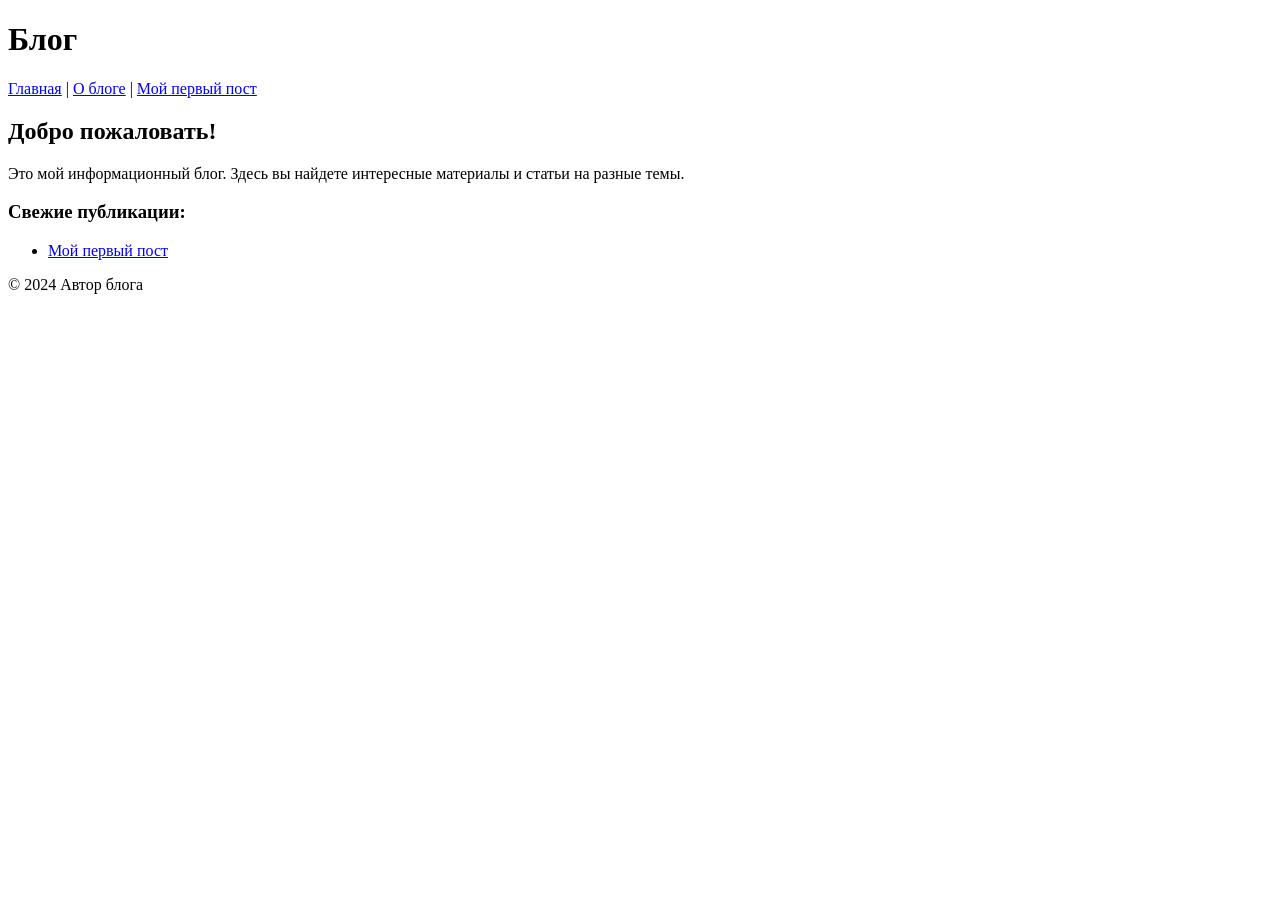
==== index.html @ 62d22374 "Create index.html" ====
<!DOCTYPE html>
<html lang="ru">
<head>
    <meta charset="UTF-8">
    <title>Блог</title>
    <link rel="stylesheet" href="style.css">
</head>
<body>
    <header>
        <h1>Блог</h1>
        <nav>
            <a href="index.html">Главная</a> |
            <a href="about.html">О блоге</a> |
            <a href="posts/first-post.html">Мой первый пост</a>
        </nav>
    </header>
    <main>
        <h2>Добро пожаловать!</h2>
        <p>Это мой информационный блог. Здесь вы найдете интересные материалы и статьи на разные темы.</p>
        <section>
            <h3>Свежие публикации:</h3>
            <ul>
                <li><a href="posts/first-post.html">Мой первый пост</a></li>
            </ul>
        </section>
    </main>
    <footer>
        <p>&copy; 2024 Автор блога</p>
    </footer>
</body>
</html>
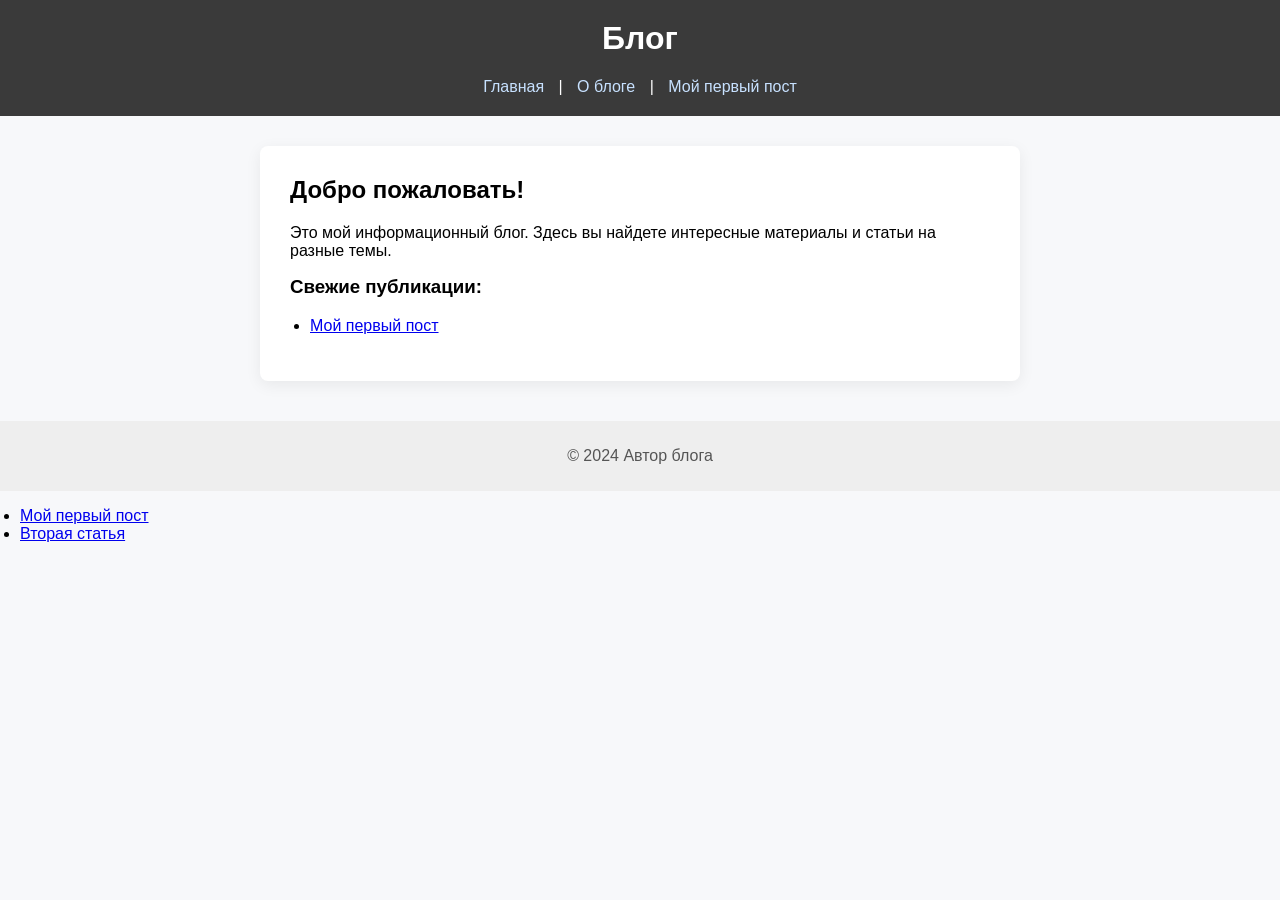
==== commit ba2407dd: "Update index.html" ====
--- a/index.html
+++ b/index.html
@@ -29,3 +29,7 @@
     </footer>
 </body>
 </html>
+<ul>
+    <li><a href="posts/first-post.html">Мой первый пост</a></li>
+    <li><a href="posts/second-post.html">Вторая статья</a></li>
+</ul>
--- a/style.css
+++ b/style.css
@@ -0,0 +1,41 @@
+body {
+    font-family: Arial, sans-serif;
+    background: #f7f8fa;
+    margin: 0;
+    padding: 0;
+}
+header {
+    background: #3a3a3a;
+    color: #fff;
+    padding: 20px 0;
+    text-align: center;
+}
+nav a {
+    color: #c7e1ff;
+    margin: 0 10px;
+    text-decoration: none;
+}
+nav a:hover {
+    text-decoration: underline;
+}
+main {
+    max-width: 700px;
+    margin: 30px auto 40px auto;
+    background: #fff;
+    padding: 30px;
+    box-shadow: 0 4px 16px #00000011;
+    border-radius: 8px;
+}
+footer {
+    background: #eeeeee;
+    text-align: center;
+    padding: 10px 0;
+    color: #555;
+    font-size: 1em;
+}
+ul {
+    padding-left: 20px;
+}
+h1, h2, h3 {
+    margin-top: 0;
+}
